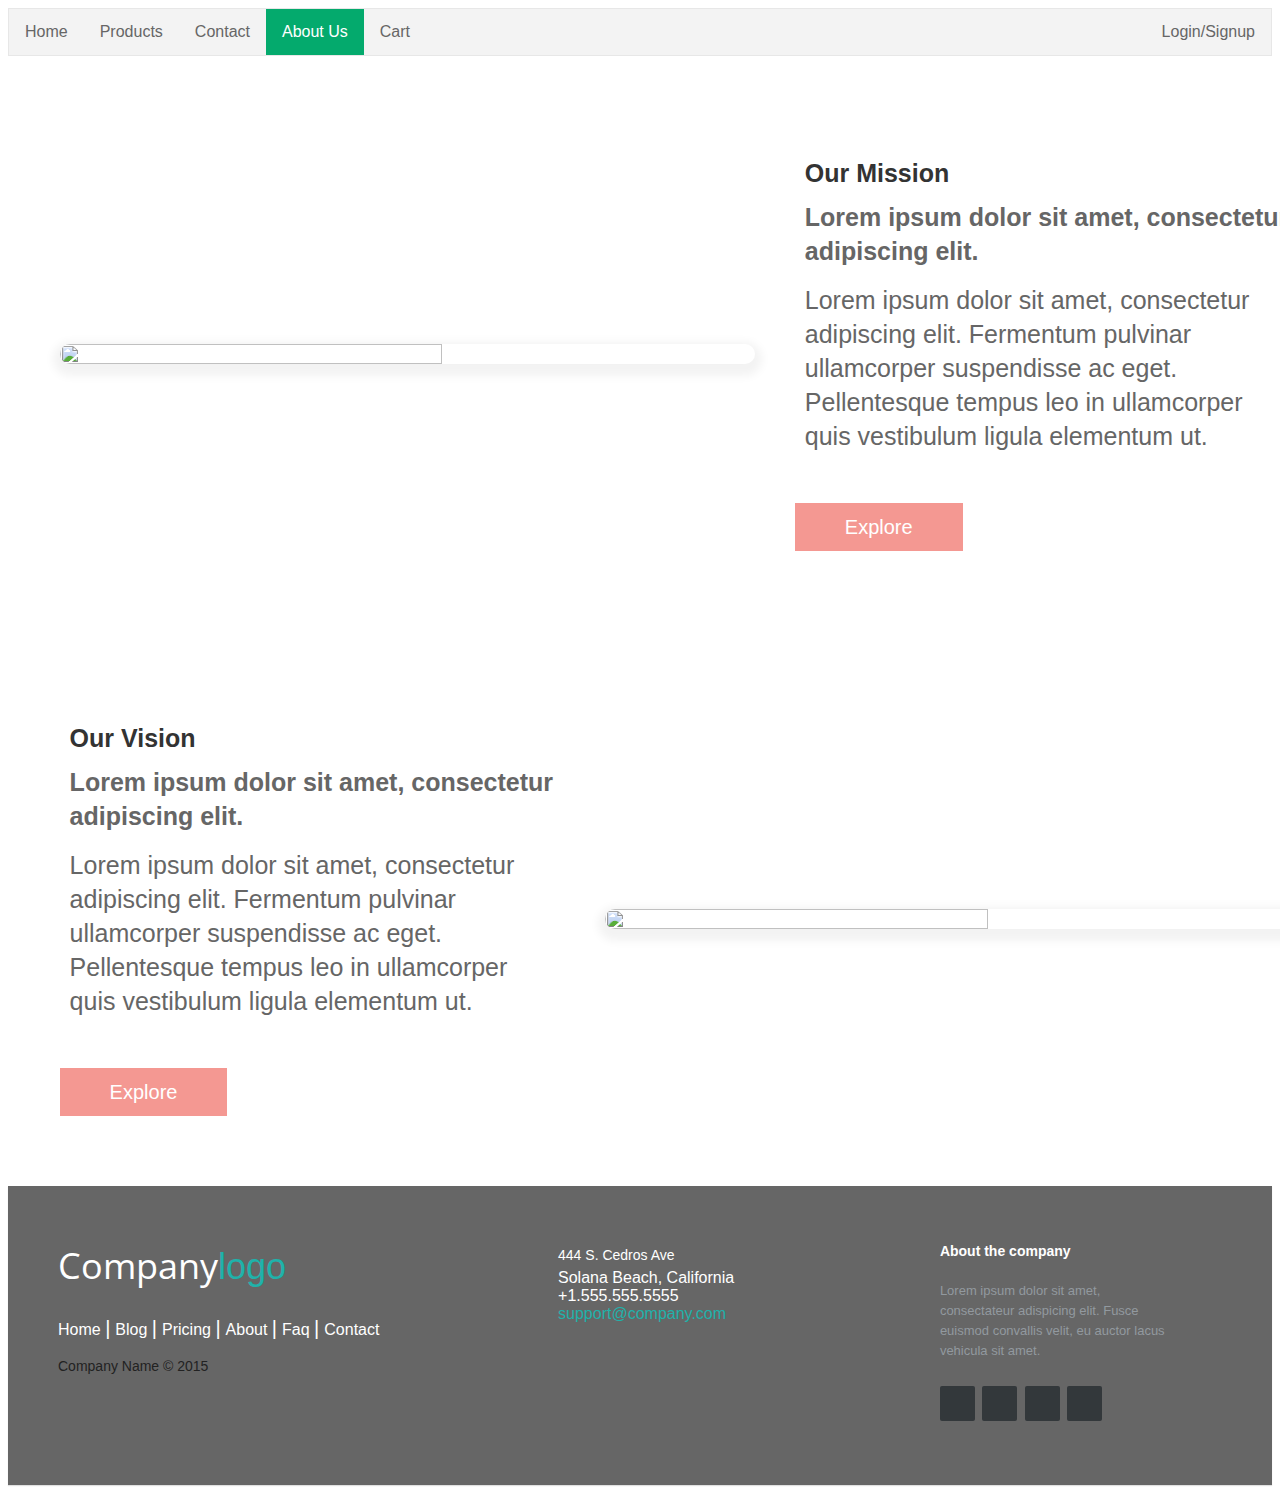
==== aboutUs.html @ c8ac8b7d "1st deployment" ====
<html>
    <head>
<style> 
   </style>
    <head>
        <link rel="stylesheet" type="text/css" href="asset/css/style.css">
        <link rel="Stylesheet" type="text/css" href="asset/css/footer.css">
        <style>* {
            font-family: Nunito, sans-serif;
          }
          
          .responsive-container-block {
            min-height: 75px;
            height: fit-content;
            width: 100%;
            padding-top: 10px;
            padding-right: 10px;
            padding-bottom: 10px;
            padding-left: 10px;
            display: flex;
            flex-wrap: wrap;
            margin-top: 0px;
            margin-right: auto;
            margin-bottom: 0px;
            margin-left: auto;
            justify-content: flex-start;
          }
          
          .text-blk {
            margin-top: 0px;
            margin-right: 0px;
            margin-bottom: 0px;
            margin-left: 0px;
            padding-top: 10px;
            padding-right: 10px;
            padding-bottom: 10px;
            padding-left: 10px;
            line-height: 25px;
          }
          
          .responsive-container-block.bigContainer {
            padding-top: 10px;
            padding-right: 30px;
            padding-bottom: 10px;
            padding-left: 30px;
            flex-direction: column;
            align-items: center;
            justify-content: center;
          }
          
          .mainImg {
            color: black;
            width: 55%;
            height: auto;
            box-shadow: rgba(0, 0, 0, 0.05) 0px 5px 10px 7px;
            border-top-left-radius: 10px;
            border-top-right-radius: 10px;
            border-bottom-right-radius: 10px;
            border-bottom-left-radius: 10px;
          }
          
          .text-blk.headingText {
            font-size: 25px;
            font-weight: 700;
            line-height: 34px;
            color: rgb(51, 51, 51);
            padding-top: 0px;
            padding-right: 10px;
            padding-bottom: 0px;
            padding-left: 10px;
            margin-top: 0px;
            margin-right: 0px;
            margin-bottom: 10px;
            margin-left: 0px;
          }
          
          .allText {
            padding-top: 0px;
            padding-right: 0px;
            padding-bottom: 0px;
            padding-left: 0px;
            margin-top: 0px;
            margin-right: 0px;
            margin-bottom: 0px;
            margin-left: 40px;
            width: 40%;
            margin: 0 0 0 0;
          }
          
          .text-blk.subHeadingText {
            color: rgb(102, 102, 102);
            font-size: 25px;
            line-height: 34px;
            font-weight: 700;
            padding-top: 0px;
            padding-right: 10px;
            padding-bottom: 0px;
            padding-left: 10px;
            margin-top: 0px;
            margin-right: 0px;
            margin-bottom: 15px;
            margin-left: 0px;
          }
          
          .text-blk.description {
            font-size: 25px;
            line-height: 34px;
            color: rgb(102, 102, 102);
            margin-top: 0px;
            margin-right: 0px;
            margin-bottom: 50px;
            margin-left: 0px;
            padding-top: 0px;
            padding-right: 10px;
            padding-bottom: 0px;
            padding-left: 10px;
          }
          
          .explore {
            font-size: 20px;
            line-height: 28px;
            color: rgb(255, 255, 255);
            background-color: rgb(244, 152, 146);
            padding-top: 10px;
            padding-right: 50px;
            padding-bottom: 10px;
            padding-left: 50px;
            border-top-width: 0px;
            border-right-width: 0px;
            border-bottom-width: 0px;
            border-left-width: 0px;
            border-top-style: outset;
            border-right-style: outset;
            border-bottom-style: outset;
            border-left-style: outset;
            border-top-color: rgb(244, 152, 146);
            border-right-color: rgb(244, 152, 146);
            border-bottom-color: rgb(244, 152, 146);
            border-left-color: rgb(244, 152, 146);
            border-image-source: initial;
            border-image-slice: initial;
            border-image-width: initial;
            border-image-outset: initial;
            border-image-repeat: initial;
            cursor: pointer;
          }
          
          .explore:hover {
            background-image: initial;
            background-position-x: initial;
            background-position-y: initial;
            background-size: initial;
            background-repeat-x: initial;
            background-repeat-y: initial;
            background-attachment: initial;
            background-origin: initial;
            background-clip: initial;
            background-color: rgb(255, 235, 234);
            color: rgb(244, 152, 146);
          }
          
          .responsive-container-block.Container {
            margin-top: 80px;
            margin-right: auto;
            margin-bottom: 50px;
            margin-left: auto;
            justify-content: center;
            align-items: center;
            max-width: 1320px;
            padding-top: 10px;
            padding-right: 10px;
            padding-bottom: 10px;
            padding-left: 10px;
          }
          
          .responsive-container-block.Container.bottomContainer {
            margin-top: 100px;
            margin-right: 0px;
            margin-bottom: 50px;
            margin-left: 0px;
            flex-direction: row-reverse;
            margin: 100px auto 50px auto;
          }
          
          .allText.aboveText {
            margin: 0 0 0 40px;
          }
          
          .allText.bottomText {
            margin: 0 40px 0 0;
          }
          
          @media (max-width: 1024px) {
            .responsive-container-block.Container {
              max-width: 850px;
            }
          
            .mainImg {
              width: 55%;
              height: auto;
            }
          
            .text-blk.description {
              font-size: 20px;
            }
          
            .allText {
              width: 40%;
              margin-top: 0px;
              margin-right: 0px;
              margin-bottom: 0px;
              margin-left: 20px;
            }
          
            .responsive-container-block.bigContainer {
              padding-top: 10px;
              padding-right: 10px;
              padding-bottom: 10px;
              padding-left: 10px;
            }
          
            .text-blk.subHeadingText {
              font-size: 22px;
            }
          
            .responsive-container-block.Container.bottomContainer {
              margin: 80px auto 50px auto;
            }
          
            .responsive-container-block.Container {
              max-width: 830px;
            }
          
            .allText.aboveText {
              margin: 30px 0 0 40px;
            }
          
            .allText.bottomText {
              margin: 30px 40px 0 0;
            }
          }
          
          @media (max-width: 768px) {
            .mainImg {
              width: 90%;
            }
          
            .allText {
              width: 100%;
              margin-top: 0px;
              margin-right: 0px;
              margin-bottom: 0px;
              margin-left: 0px;
              display: flex;
              flex-direction: column;
              justify-content: center;
              align-items: center;
              padding-top: 0px;
              padding-right: 0px;
              padding-bottom: 0px;
              padding-left: 0px;
            }
          
            .responsive-container-block.Container {
              flex-direction: column;
              height: auto;
            }
          
            .text-blk.headingText {
              text-align: center;
            }
          
            .text-blk.subHeadingText {
              text-align: center;
              font-size: 25px;
            }
          
            .text-blk.description {
              text-align: center;
              font-size: 25px;
            }
          
            .allText {
              margin-top: 40px;
              margin-right: 0px;
              margin-bottom: 0px;
              margin-left: 0px;
            }
          
            .allText.aboveText {
              margin: 40px 0 0 0;
            }
          
            .responsive-container-block.Container {
              margin: 80px auto 50px auto;
            }
          
            .responsive-container-block.Container.bottomContainer {
              margin: 50px auto 50px auto;
            }
          
            .allText.bottomText {
              margin: 40px 0 0 0;
            }
          }
          
          @media (max-width: 500px) {
            .responsive-container-block.Container {
              padding-top: 10px;
              padding-right: 0px;
              padding-bottom: 10px;
              padding-left: 0px;
              width: 100%;
              max-width: 100%;
            }
          
            .mainImg {
              width: 100%;
            }
          
            .responsive-container-block.bigContainer {
              padding-top: 10px;
              padding-right: 25px;
              padding-bottom: 10px;
              padding-left: 25px;
            }
          
            .text-blk.subHeadingText {
              font-size: 25px;
              padding-top: 0px;
              padding-right: 0px;
              padding-bottom: 0px;
              padding-left: 0px;
            }
          
            .text-blk.description {
              font-size: 25px;
              padding-top: 0px;
              padding-right: 0px;
              padding-bottom: 0px;
              padding-left: 0px;
            }
          
            .allText {
              padding-top: 0px;
              padding-right: 0px;
              padding-bottom: 0px;
              padding-left: 0px;
              width: 100%;
            }
          } </style>
    </head>
    <body>
        <ul>
            <li><a href="index.html">Home</a></li>
            <li><a  href="product.html">Products</a></li>
            <li><a  href="contact.html">Contact</a></li>
            <li><a class="active"href="aboutUs.html">About Us</a></li>
            <li class="login"><a href="login-signup.html" image src="asset/images/icons/login-signup.png">Login/Signup</a></li> <!-- Move the login link to the right-most position -->
            <li class="cart"><a href="cart.html" i>Cart </a> </li>
          </ul> 
          <!--end of the header-->
          <div class="responsive-container-block bigContainer">
            <div class="responsive-container-block Container">
              <img class="mainImg" src="https://workik-widget-assets.s3.amazonaws.com/widget-assets/images/eaboutus1.svg">
              <div class="allText aboveText">
                <p class="text-blk headingText">
                  Our Mission
                </p>
                <p class="text-blk subHeadingText">
                  Lorem ipsum dolor sit amet, consectetur adipiscing elit.
                </p>
                <p class="text-blk description">
                  Lorem ipsum dolor sit amet, consectetur adipiscing elit. Fermentum pulvinar ullamcorper suspendisse ac eget. Pellentesque tempus leo in ullamcorper quis vestibulum ligula elementum ut.
                </p>
                <button class="explore">
                  Explore
                </button>
              </div>
            </div>
            <div class="responsive-container-block Container bottomContainer">
              <img class="mainImg" src="https://workik-widget-assets.s3.amazonaws.com/widget-assets/images/xpraup2.svg">
              <div class="allText bottomText">
                <p class="text-blk headingText">
                  Our Vision
                </p>
                <p class="text-blk subHeadingText">
                  Lorem ipsum dolor sit amet, consectetur adipiscing elit.
                </p>
                <p class="text-blk description">
                  Lorem ipsum dolor sit amet, consectetur adipiscing elit. Fermentum pulvinar ullamcorper suspendisse ac eget. Pellentesque tempus leo in ullamcorper quis vestibulum ligula elementum ut.
                </p>
                <button class="explore">
                  Explore
                </button>
              </div>
            </div>
          </div>
          <!-- start of the footer-->
<footer class="footer-distributed">

      <div class="footer-left">

        <h3>Company<span>logo</span></h3>

        <p class="footer-links">
          <a href="#" class="link-1">Home</a>
          
          <a href="#">Blog</a>
        
          <a href="#">Pricing</a>
        
          <a href="#">About</a>
          
          <a href="#">Faq</a>
          
          <a href="#">Contact</a>
        </p>

        <p class="footer-company-name">Company Name © 2015</p>
      </div>

      <div class="footer-center">

        <div>
          <i class="fa fa-map-marker"></i>
          <p><span>444 S. Cedros Ave</span> Solana Beach, California</p>
        </div>

        <div>
          <i class="fa fa-phone"></i>
          <p>+1.555.555.5555</p>
        </div>

        <div>
          <i class="fa fa-envelope"></i>
          <p><a href="mailto:support@company.com">support@company.com</a></p>
        </div>

      </div>

      <div class="footer-right">

        <p class="footer-company-about">
          <span>About the company</span>
          Lorem ipsum dolor sit amet, consectateur adispicing elit. Fusce euismod convallis velit, eu auctor lacus vehicula sit amet.
        </p>

        <div class="footer-icons">

          <a href="#"><i class="fa fa-facebook"></i></a>
          <a href="#"><i class="fa fa-twitter"></i></a>
          <a href="#"><i class="fa fa-linkedin"></i></a>
          <a href="#"><i class="fa fa-github"></i></a>

        </div>

      </div>

    </footer>
    </body>
</html>
---- asset/css/style.css ----
.login {
    float: right; /* Float the login div to the right */
}
ul {
    list-style-type: none;
    margin: 0;
    padding: 0;
    overflow: hidden;
    border: 1px solid #e7e7e7;
    background-color: #f3f3f3;
}

li {
    float: left;
}

li a {
    display: block;
    color: #666;
    text-align: center;
    padding: 14px 16px;
    text-decoration: none;
}

/* Updated styles for hover and active links */
li a:hover {
    background-color: #ddd;
    color: #810505; /* Slightly darker text on hover */
}

li a.active {
    color: white;
    background-color: #04AA6D;
}
/********** Template CSS **********/
:root {
  --primary: #135004;
  --secondary: #EDDD5E;
  --light: #F7F7F7;
  --dark: #082001;
  --sus: #091d03;
}

.back-to-top {
  position: fixed;
  display: none;
  right: 30px;
  bottom: 30px;
  z-index: 99;
}

.fw-bold {
  font-weight: 700 !important;
}

.fw-medium {
  font-weight: 600 !important;
}

.fw-semi-bold {
  font-weight: 500 !important;
}


/*** Spinner ***/
#spinner {
  opacity: 0;
  visibility: hidden;
  transition: opacity .5s ease-out, visibility 0s linear .5s;
  z-index: 99999;
}

#spinner.show {
  transition: opacity .5s ease-out, visibility 0s linear 0s;
  visibility: visible;
  opacity: 1;
}


/*** Button ***/
.btn {
  transition: .5s;
  font-weight: 500;
}

.btn-primary,
.btn-outline-primary:hover {
  color: var(--light);
}

.btn-secondary,
.btn-outline-secondary:hover {
  color: var(--dark);
}

.btn-square {
  width: 38px;
  height: 38px;
}

.btn-sm-square {
  width: 32px;
  height: 32px;
}

.btn-lg-square {
  width: 48px;
  height: 48px;
}

.btn-square,
.btn-sm-square,
.btn-lg-square {
  padding: 0;
  display: flex;
  align-items: center;
  justify-content: center;
  font-weight: normal;
}


/*** Navbar ***/
.navbar.sticky-top {
  top: -100px;
  transition: .5s;
}

.navbar .navbar-nav .nav-link {
  margin-right: 35px;
  padding: 25px 0;
  color: var(--dark);
  font-size: 18px;
  font-weight: bold;
  outline: none;
}

.navbar .navbar-nav .nav-link:hover,
.navbar .navbar-nav .nav-link.active {
  color: green;
}

.navbar .dropdown-toggle::after {
  border: none;
  content: "\f107";
  font-family: "Font Awesome 5 Free";
  font-weight: 900;
  vertical-align: middle;
  margin-left: 8px;
}

@media (max-width: 991.98px) {
  .navbar .navbar-nav .nav-link  {
      margin-right: 0;
      padding: 10px 0;
  }

  .navbar .navbar-nav {
      border-top: 1px solid #EEEEEE;
  }
}

@media (min-width: 992px) {
  .navbar .nav-item .dropdown-menu {
      display: block;
      border: none;
      margin-top: 0;
      top: 150%;
      opacity: 0;
      visibility: hidden;
      transition: .5s;
  }

  .navbar .nav-item:hover .dropdown-menu {
      top: 100%;
      visibility: visible;
      transition: .5s;
      opacity: 1;
  }
}


/*** Header ***/
.carousel-caption {
  top: 0;
  left: 0;
  right: 0;
  bottom: 0;
  display: flex;
  align-items: center;
  background: rgba(0, 0, 0, .1);
  z-index: 1;
}

.carousel-control-prev,
.carousel-control-next {
  width: 15%;
}

.carousel-control-prev-icon,
.carousel-control-next-icon {
  width: 3rem;
  height: 3rem;
  border-radius: 3rem;
  background-color: var(--primary);
  border: 10px solid var(--primary);
}

@media (max-width: 768px) {
  #header-carousel .carousel-item {
      position: relative;
      min-height: 450px;
  }
  
  #header-carousel .carousel-item img {
      position: absolute;
      width: 100%;
      height: 100%;
      object-fit: cover;
  }
}

.page-header-about {
  background: url(../imgs/about/baner.png) center center no-repeat;
  background-size: cover;
}

.page-header-about .breadcrumb-item+.breadcrumb-item::before {
  color: var(--light);
}

.page-header-about .breadcrumb-item,
.page-header-about .breadcrumb-item a {
  font-size: 18px;
  color: var(--light);
}



.page-header-products {
  background: url(../imgs/products/banner.png) center center no-repeat;
  background-size: cover;
}

.page-header-products .breadcrumb-item+.breadcrumb-item::before {
  color: var(--light);
}

.page-header-products .breadcrumb-item,
.page-header-products .breadcrumb-item a {
  font-size: 18px;
  color: var(--light);
}




.page-header-shop {
  background: url(../imgs/banner/shop.png) center center no-repeat;
  background-size: cover;
}

.page-header-shop .breadcrumb-item+.breadcrumb-item::before {
  color: var(--light);
}

.page-header-shop .breadcrumb-item,
.page-header-shop .breadcrumb-item a {
  font-size: 18px;
  color: var(--light);
}



.page-header-gallery {
  background: url(../imgs/banner/gallry.png) center center no-repeat;
  background-size: cover;
}

.page-header-gallery .breadcrumb-item+.breadcrumb-item::before {
  color: var(--light);
}

.page-header-gallery .breadcrumb-item,
.page-header-gallery .breadcrumb-item a {
  font-size: 18px;
  color: var(--light);
}




.page-header-contact {
  background: url(../imgs/banner/contact.png) center center no-repeat;
  background-size: cover;
}

.page-header-contact .breadcrumb-item+.breadcrumb-item::before {
  color: var(--light);
}

.page-header-contact .breadcrumb-item,
.page-header-contact .breadcrumb-item a {
  font-size: 18px;
  color: var(--light);
}

/*** Section Title ***/
.section-title {
  position: relative;
  display: inline-block;
  text-transform: uppercase;
  font-weight: 600;
}

.section-title::before {
  position: absolute;
  content: "";
  width: calc(100% + 80px);
  height: 2px;
  top: 5px;
  left: -40px;
  background: var(--primary);
  z-index: -1;
}

.section-title::after {
  position: absolute;
  content: "";
  width: calc(100% + 120px);
  height: 2px;
  bottom: 6px;
  left: -60px;
  background: var(--primary);
  z-index: -1;
}

.section-title.text-start::before {
  width: calc(100% + 40px);
  left: 0;
}

.section-title.text-start::after {
  width: calc(100% + 60px);
  left: 0;
}


/*** About ***/
.about-experience {
  position: absolute;
  width: 100%;
  height: 100%;
  right: -45px;
  bottom: -45px;
  display: flex;
  flex-direction: column;
  align-items: center;
  justify-content: center;
}


/*** Service ***/
.service-item {
  position: relative;
  border-radius: 8px;
  box-shadow: 0 0 45px rgba(0, 0, 0, .07);
}

.service-item .service-img {
  position: absolute;
  width: 100%;
  height: 100%;
  top: 0;
  left: 0;
  border-radius: 8px;
  overflow: hidden;
  z-index: -1;
}

.service-item .service-img img {
  position: absolute;
  width: 100%;
  height: 100%;
  left: 0;
  object-fit: cover;
  border-radius: 10px;
}

.service-item .service-img::before {
  position: absolute;
  content: "";
  width: 100%;
  height: 100%;
  top: 0;
  left: 0;
  background: rgba(0, 0, 0, .5);
  border-radius: 10px;
  z-index: 1;
}

.service-item .service-img::after {
  position: absolute;
  content: "";
  width: 100%;
  height: 100%;
  top: 0;
  left: 0;
  background: #FFFFFF;
  transition: .5s ease-out;
  z-index: 2;
}

.service-item:hover .service-img::after {
  width: 0;
  left: auto;
  right: 0;
}

.service-item .service-text .service-icon {
  width: 140px;
  height: 140px;
  padding: 15px;
  margin-top: -70px;
  margin-bottom: 40px;
  background: #FFFFFF;
  border-radius: 140px;
  overflow: hidden;
  box-shadow: 0 0 60px rgba(0, 0, 0, .1);
}

.service-item .service-text h5,
.service-item .service-text p {
  transition: .5s;
}

.service-item:hover .service-text h5,
.service-item:hover .service-text p {
  color: #FFFFFF;
}

.service-item .service-text .btn {
  color: var(--secondary);
  background: #FFFFFF;
  box-shadow: 0 0 45px rgba(0, 0, 0, .25);
}

.service-item .service-text .btn:hover {
  color: var(--dark);
  background: var(--secondary);
}


/*** Product ***/
.product-item {
  position: relative;
  border-radius: 8px;
  overflow: hidden;
  box-shadow: 0 0 45px rgba(0, 0, 0, .07);
}

.product-item .product-overlay {
  position: absolute;
  width: 100%;
  height: 100%;
  top: 0;
  left: 0;
  display: flex;
  align-items: center;
  justify-content: center;
  background: rgba(0, 0, 0, .5);
  opacity: 0;
  padding-top: 60px;
  transition: .5s;
}

.product-item:hover .product-overlay {
  opacity: 1;
  padding-top: 0;
}


/*** Team ***/
.team-item {
  position: relative;
  text-align: center;
  border-radius: 8px;
  box-shadow: 0 0 45px rgba(0, 0, 0, .07);
}

.team-item .btn {
  border-color: transparent;
  box-shadow: 0 0 45px rgba(0, 0, 0, .2);
}


/*** Testimonial ***/
.testimonial-img {
  position: relative;
  min-height: 400px;
}

.testimonial-img::after {
  position: absolute;
  content: "\f10d";
  font-family: "Font Awesome 5 Free";
  font-weight: 900;
  font-size: 200px;
  color: #EEEEEE;
  top: 50%;
  left: 50%;
  transform: translate(-50%, -50%);
  z-index: -1;
}

.testimonial-img img {
  position: absolute;
  width: 100px;
  height: 100px;
  border-radius: 100px;
}

.testimonial-img img:nth-child(1) {
  top: 0;
  left: 0;
}

.testimonial-img img:nth-child(2) {
  top: 60%;
  left: 20%;
}

.testimonial-img img:nth-child(3) {
  top: 20%;
  left: 60%;
}

.testimonial-img img:nth-child(4) {
  bottom: 0;
  right: 0;
}

.testimonial-img img .animated.pulse {
  animation-duration: 2s;
}

.testimonial-carousel .owl-item img {
  width: 100px;
  height: 100px;
  border-radius: 100px;
}

.testimonial-carousel .owl-nav {
  margin-top: 30px;
  display: flex;
}

.testimonial-carousel .owl-nav .owl-prev,
.testimonial-carousel .owl-nav .owl-next {
  margin-right: 15px;
  width: 45px;
  height: 45px;
  display: flex;
  align-items: center;
  justify-content: center;
  color: var(--secondary);
  border-radius: 45px;
  box-shadow: 0 0 45px rgba(0, 0, 0, .2);
  font-size: 22px;
  transition: .5s;
}

.testimonial-carousel .owl-nav .owl-prev:hover,
.testimonial-carousel .owl-nav .owl-next:hover {
  background: var(--secondary);
  color: var(--dark);
}


/*** Footer ***/
.footer {
  color: #B0B9AE;
}

.footer .btn.btn-link {
  display: block;
  margin-bottom: 5px;
  padding: 0;
  text-align: left;
  color: #B0B9AE;
  font-weight: normal;
  text-transform: capitalize;
  transition: .3s;
}

.footer .btn.btn-link::before {
  position: relative;
  content: "\f105";
  font-family: "Font Awesome 5 Free";
  font-weight: 900;
  margin-right: 10px;
}

.footer .btn.btn-link:hover {
  color: var(--light);
  letter-spacing: 1px;
  box-shadow: none;
}
---- asset/css/footer.css ----
@import url(https://fonts.googleapis.com/css?family=Open+Sans:400,500,300,700);

    * {
      font-family: Open Sans;
    }
    
    section {
      width: 100%;
      display: inline-block;
      background: #333;
      height: 50vh;
      text-align: center;
      font-size: 22px;
      font-weight: 700;
      text-decoration: underline;
    }
    
    .footer-distributed{
      background: #666;
      box-shadow: 0 1px 1px 0 rgba(0, 0, 0, 0.12);
      box-sizing: border-box;
      width: 100%;
      text-align: left;
      font: bold 16px sans-serif;
      padding: 55px 50px;
    }
    
    .footer-distributed .footer-left,
    .footer-distributed .footer-center,
    .footer-distributed .footer-right{
      display: inline-block;
      vertical-align: top;
    }
    
    /* Footer left */
    
    .footer-distributed .footer-left{
      width: 40%;
    }
    
    /* The company logo */
    
    .footer-distributed h3{
      color:  #ffffff;
      font: normal 36px 'Open Sans', cursive;
      margin: 0;
    }
    
    .footer-distributed h3 span{
      color:  lightseagreen;
    }
    
    /* Footer links */
    
    .footer-distributed .footer-links{
      color:  #ffffff;
      margin: 20px 0 12px;
      padding: 0;
    }
    
    .footer-distributed .footer-links a{
      display:inline-block;
      line-height: 1.8;
      font-weight:400;
      text-decoration: none;
      color:  inherit;
    }
    
    .footer-distributed .footer-company-name{
      color:  #222;
      font-size: 14px;
      font-weight: normal;
      margin: 0;
    }
    
    /* Footer Center */
    
    .footer-distributed .footer-center{
      width: 35%;
    }
    
    .footer-distributed .footer-center i{
      background-color:  #33383b;
      color: #ffffff;
      font-size: 25px;
      width: 38px;
      height: 38px;
      border-radius: 50%;
      text-align: center;
      line-height: 42px;
      margin: 10px 15px;
      vertical-align: middle;
    }
    
    .footer-distributed .footer-center i.fa-envelope{
      font-size: 17px;
      line-height: 38px;
    }
    
    .footer-distributed .footer-center p{
      display: inline-block;
      color: #ffffff;
      font-weight:400;
      vertical-align: middle;
      margin:0;
    }
    
    .footer-distributed .footer-center p span{
      display:block;
      font-weight: normal;
      font-size:14px;
      line-height:2;
    }
    
    .footer-distributed .footer-center p a{
      color:  lightseagreen;
      text-decoration: none;;
    }
    
    .footer-distributed .footer-links a:before {
      content: "|";
      font-weight:300;
      font-size: 20px;
      left: 0;
      color: #fff;
      display: inline-block;
      padding-right: 5px;
    }
    
    .footer-distributed .footer-links .link-1:before {
      content: none;
    }
    
    /* Footer Right */
    
    .footer-distributed .footer-right{
      width: 20%;
    }
    
    .footer-distributed .footer-company-about{
      line-height: 20px;
      color:  #92999f;
      font-size: 13px;
      font-weight: normal;
      margin: 0;
    }
    
    .footer-distributed .footer-company-about span{
      display: block;
      color:  #ffffff;
      font-size: 14px;
      font-weight: bold;
      margin-bottom: 20px;
    }
    
    .footer-distributed .footer-icons{
      margin-top: 25px;
    }
    
    .footer-distributed .footer-icons a{
      display: inline-block;
      width: 35px;
      height: 35px;
      cursor: pointer;
      background-color:  #33383b;
      border-radius: 2px;
    
      font-size: 20px;
      color: #ffffff;
      text-align: center;
      line-height: 35px;
    
      margin-right: 3px;
      margin-bottom: 5px;
    }
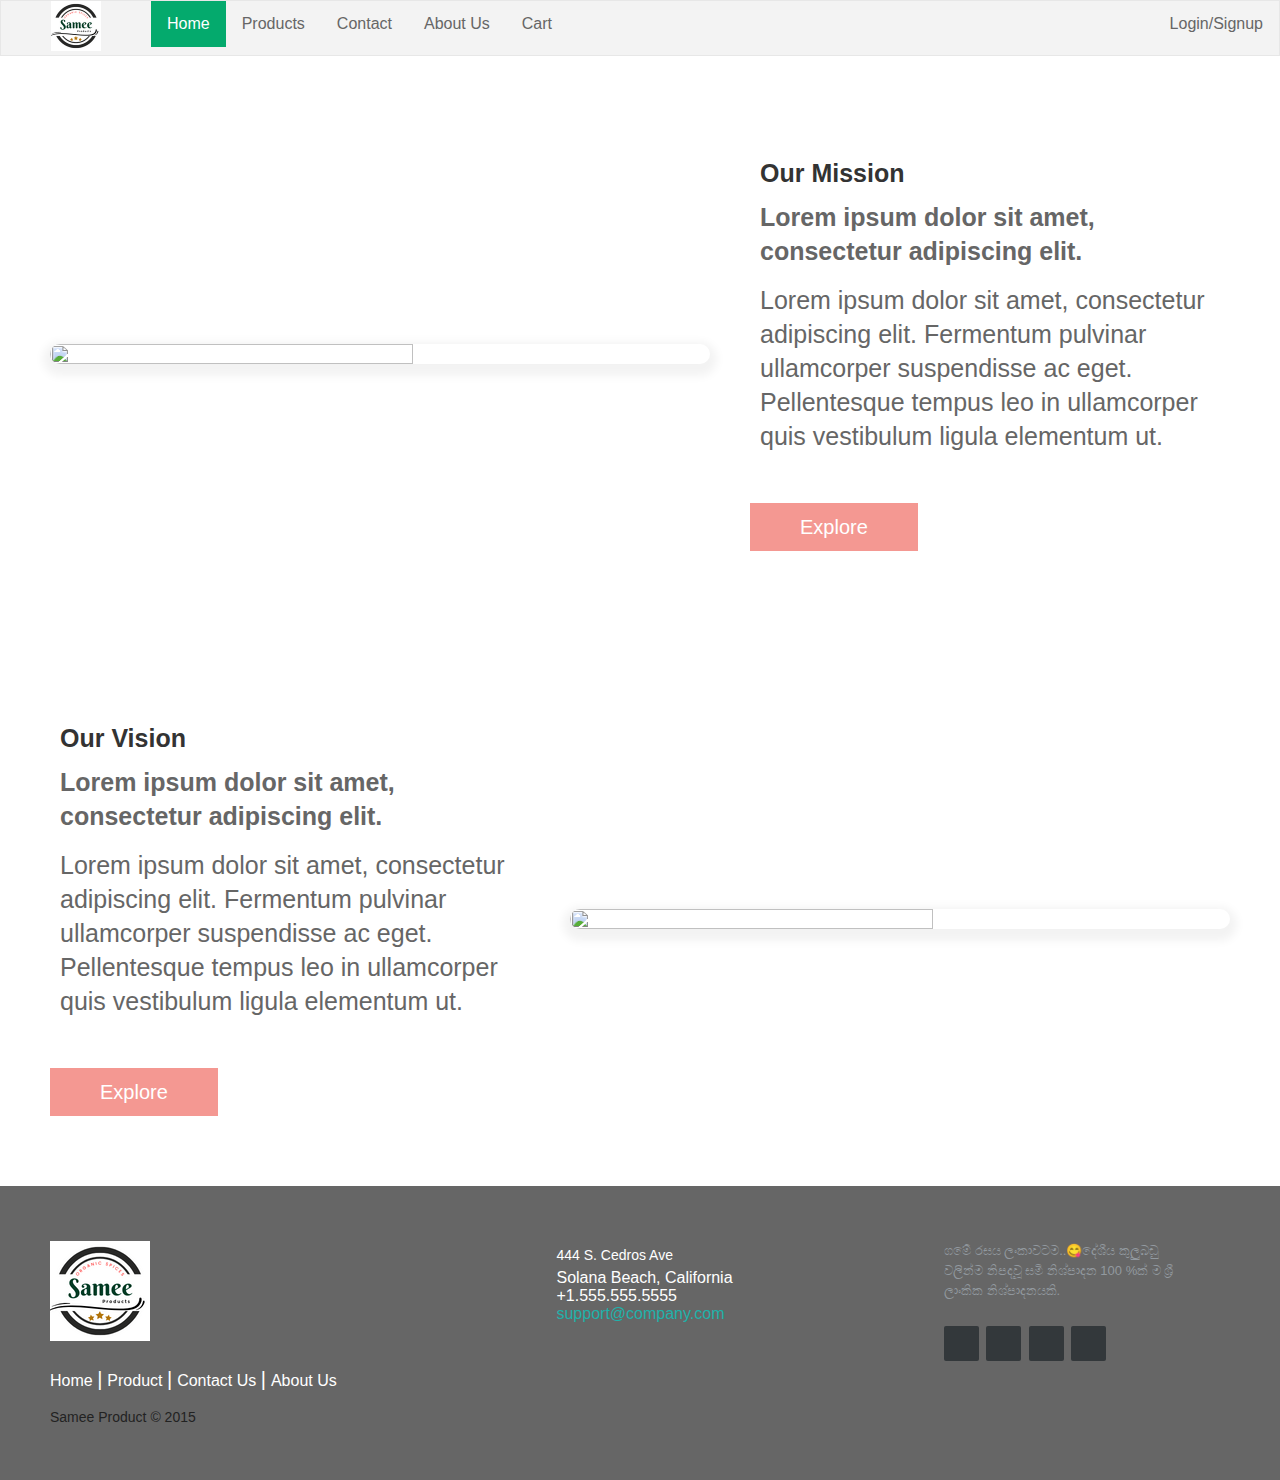
==== commit c9c3e44a: "update index & cart" ====
--- a/aboutUs.html
+++ b/aboutUs.html
@@ -351,14 +351,20 @@
           } </style>
     </head>
     <body>
-        <ul>
-            <li><a href="index.html">Home</a></li>
-            <li><a  href="product.html">Products</a></li>
-            <li><a  href="contact.html">Contact</a></li>
-            <li><a class="active"href="aboutUs.html">About Us</a></li>
-            <li class="login"><a href="login-signup.html" image src="asset/images/icons/login-signup.png">Login/Signup</a></li> <!-- Move the login link to the right-most position -->
-            <li class="cart"><a href="cart.html" i>Cart </a> </li>
-          </ul> 
+      <ul class="navbarI">
+        <li><img src="asset/images/logo (3).png" alt="" width="50px" height="50px" class="navImg"></li>
+        <li><a class="active" href="index.html">Home</a></li>
+          <li><a href="product.html">Products</a></li>
+          <li><a href="contact.html">Contact</a></li>
+          <li><a href="aboutUs.html">About Us</a></li>
+          <li class="login">
+            <a href="login-signup.html" image src="asset/images/icons/login-signup.png">Login/Signup</a>
+          </li>
+          <!-- Move the login link to the right-most position -->
+          <li class="cart"><a href="cart.html" i>Cart </a></li>
+        </div>
+        
+      </ul>
           <!--end of the header-->
           <div class="responsive-container-block bigContainer">
             <div class="responsive-container-block Container">
@@ -397,66 +403,59 @@
             </div>
           </div>
           <!-- start of the footer-->
-<footer class="footer-distributed">
-
-      <div class="footer-left">
-
-        <h3>Company<span>logo</span></h3>
-
-        <p class="footer-links">
-          <a href="#" class="link-1">Home</a>
-          
-          <a href="#">Blog</a>
+  <!--end pof the contact us function-->
+  <footer class="footer-distributed">
+    <div class="footer-left">
+      <a href="index.html"><img src="asset/images/logo (3).png" alt=""></a>
+
+      <p class="footer-links">
+        <a href="index.html" class="link-1">Home</a>
+
+        <a href="product.html">Product</a>
+
+        <a href="contact.html">Contact Us</a>
+
+        <a href="aboutUs.html">About Us</a>
+
         
-          <a href="#">Pricing</a>
+      </p>
+
+      <p class="footer-company-name">Samee Product © 2015</p>
+    </div>
+
+    <div class="footer-center">
+      <div>
+        <i class="fa fa-map-marker"></i>
+        <p><span>444 S. Cedros Ave</span> Solana Beach, California</p>
+      </div>
+
+      <div>
+        <i class="fa fa-phone"></i>
+        <p>+1.555.555.5555</p>
+      </div>
+
+      <div>
+        <i class="fa fa-envelope"></i>
+        <p><a href="mailto:support@company.com">support@company.com</a></p>
+      </div>
+    </div>
+
+    <div class="footer-right">
+      <p class="footer-company-about">
         
-          <a href="#">About</a>
-          
-          <a href="#">Faq</a>
-          
-          <a href="#">Contact</a>
-        </p>
-
-        <p class="footer-company-name">Company Name © 2015</p>
+          ගමේ රසය ලංකාවටම..😋දේශීය කුලුබඩු වලින්ම නිපදවූ සමී නිශ්පාදන 100 %ක්
+          ම ශ්‍රී ලාංකික නිශ්පාදනයකි.
+      </p>
+
+      <div class="footer-icons">
+        <a href="#"><i class="fa fa-facebook"></i></a>
+        <a href="#"><i class="fa fa-twitter"></i></a>
+        <a href="#"><i class="fa fa-linkedin"></i></a>
+        <a href="#"><i class="fa fa-github"></i></a>
       </div>
-
-      <div class="footer-center">
-
-        <div>
-          <i class="fa fa-map-marker"></i>
-          <p><span>444 S. Cedros Ave</span> Solana Beach, California</p>
-        </div>
-
-        <div>
-          <i class="fa fa-phone"></i>
-          <p>+1.555.555.5555</p>
-        </div>
-
-        <div>
-          <i class="fa fa-envelope"></i>
-          <p><a href="mailto:support@company.com">support@company.com</a></p>
-        </div>
-
-      </div>
-
-      <div class="footer-right">
-
-        <p class="footer-company-about">
-          <span>About the company</span>
-          Lorem ipsum dolor sit amet, consectateur adispicing elit. Fusce euismod convallis velit, eu auctor lacus vehicula sit amet.
-        </p>
-
-        <div class="footer-icons">
-
-          <a href="#"><i class="fa fa-facebook"></i></a>
-          <a href="#"><i class="fa fa-twitter"></i></a>
-          <a href="#"><i class="fa fa-linkedin"></i></a>
-          <a href="#"><i class="fa fa-github"></i></a>
-
-        </div>
-
-      </div>
-
-    </footer>
-    </body>
+    </div>
+  </footer>
+  <script src="asset/js/script.js"></script>
+</body>
+
 </html>--- a/asset/css/style.css
+++ b/asset/css/style.css
@@ -120,7 +120,7 @@
 
 
 /*** Navbar ***/
-.navbar.sticky-top {
+/* .navbar.sticky-top {
   top: -100px;
   transition: .5s;
 }
@@ -176,11 +176,11 @@
       transition: .5s;
       opacity: 1;
   }
-}
+} */
 
 
 /*** Header ***/
-.carousel-caption {
+/* .carousel-caption {
   top: 0;
   left: 0;
   right: 0;
@@ -217,7 +217,7 @@
       height: 100%;
       object-fit: cover;
   }
-}
+} */
 
 .page-header-about {
   background: url(../imgs/about/baner.png) center center no-repeat;
@@ -604,4 +604,433 @@
   color: var(--light);
   letter-spacing: 1px;
   box-shadow: none;
+}
+* {
+  box-sizing: border-box
+}
+body {
+  font-family: Verdana, sans-serif;
+  margin: 0
+}
+.mySlides {
+  display: none;
+}
+.imgb {
+  vertical-align: middle;
+}
+.slideshow-container {
+  max-width: 100%;
+  position: relative;
+  margin: auto;
+}
+/* Next & previous buttons */
+.prev,
+.next {
+  cursor: pointer;
+  position: absolute;
+  top: 50%;
+  width: auto;
+  padding: 16px;
+  margin-top: -22px;
+  color: white;
+  font-weight: bold;
+  font-size: 18px;
+  transition: 0.6s ease;
+  border-radius: 0 3px 3px 0;
+  user-select: none;
+}
+/* Position the "next button" to the right */
+.next {
+  right: 0;
+  border-radius: 3px 0 0 3px;
+}
+/* On hover, add a black background color with a little bit see-through */
+.prev:hover,
+.next:hover {
+  background-color: rgba(0, 0, 0, 0.8);
+}
+/* Caption text */
+.text {
+  color: #ffffff;
+  font-size: 15px;
+  padding: 8px 12px;
+  position: absolute;
+  bottom: 8px;
+  width: 100%;
+  text-align: center;
+}
+/* Number text (1/3 etc) */
+.numbertext {
+  color: #ffffff;
+  font-size: 12px;
+  padding: 8px 12px;
+  position: absolute;
+  top: 0;
+}
+/* The dots/bullets/indicators */
+.dot {
+  cursor: pointer;
+  height: 15px;
+  width: 15px;
+  margin: 0 2px;
+  background-color: #999999;
+  border-radius: 50%;
+  display: inline-block;
+  transition: background-color 0.6s ease;
+}
+.active,
+.dot:hover {
+  background-color: #111111;
+}
+/* Fading animation */
+.fade {
+  -webkit-animation-name: fade;
+  -webkit-animation-duration: 1.5s;
+  animation-name: fade;
+  animation-duration: 1.5s;
+}
+@-webkit-keyframes fade {
+  from {
+    opacity: .4
+  }
+  to {
+    opacity: 1
+  }
+}
+@keyframes fade {
+  from {
+    opacity: .4
+  }
+  to {
+    opacity: 1
+  }
+}
+/* On smaller screens, decrease text size */
+@media only screen and (max-width: 300px) {
+  .prev,
+  .next,
+  .text {
+    font-size: 11px
+  }
+}
+/* Utility stylings */
+.img1{
+  width: 100%;
+  display: block;
+}
+.container{
+  width: 88vw;
+  margin: 0 auto;
+}
+.lg-title,
+.md-title,
+.sm-title{
+  font-family: 'Roboto', sans-serif;
+  padding: 0.6rem 0;
+  text-transform: capitalize;
+}
+.lg-title{
+  font-size: 2.5rem;
+  font-weight: 500;
+  text-align: center;
+  padding: 1.3rem 0;
+  opacity: 0.9;
+}
+.md-title{
+  font-size: 2rem;
+  font-family: 'Roboto', sans-serif;
+}
+.sm-title{
+  font-weight: 300;
+  font-size: 1rem;
+  text-transform: uppercase;
+}
+.text-light{
+  font-size: 1rem;
+  font-weight: 600;
+  line-height: 1.5;
+  opacity: 0.5;
+  margin: 0.4rem 0;
+}
+/* product section */
+.products{
+  background: var(--alice-blue);
+  padding: 3.2rem 0;
+}
+.products .text-light{
+  text-align: center;
+  width: 70%;
+  margin: 0.9rem auto;
+}
+.product{
+  margin: 2rem;
+  position: relative;
+}
+.product-content{
+  background: var(--gray);
+  padding: 3rem 0.5rem 2rem 0.5rem;
+  cursor: pointer;
+}
+.product-img{
+  background: var(--white-light);
+  box-shadow: 0 0 20px 10px var(--white-light);
+  width: 200px;
+  height: 200px;
+  margin: 0 auto;
+  border-radius: 50%;
+  transition: background 0.5s ease;
+}
+.product-btns{
+  display: flex;
+  justify-content: center;
+  margin-top: 1.4rem;
+  opacity: 0;
+  transition: opacity 0.6s ease;
+}
+.btn-cart, .btn-buy{
+  background: transparent;
+  border: 1px solid black;
+  padding: 0.8rem 0;
+  width: 125px;
+  font-family: inherit;
+  text-transform: uppercase;
+  cursor: pointer;
+  border: none;
+  transition: all 0.6s ease;
+}
+.btn-cart{
+  background: black;
+  color: white;
+}
+.btn-cart:hover{
+  background: var(--carribean-green);
+}
+.btn-buy{
+  background: white;
+}
+.btn-buy:hover{
+  background: var(--carribean-green);
+  color: #fff;
+}
+.product-info{
+  background: white;
+  padding: 2rem;
+}
+.product-info-top{
+  display: flex;
+  justify-content: space-between;
+  align-items: center;
+}
+.rating span{
+  color: var(--carribean-green);
+}
+.product-name{
+  color: black;
+  display: block;
+  text-decoration: none;
+  font-size: 1rem;
+  text-transform: uppercase;
+  font-weight: bold;
+}
+.product-price{
+  padding-top: 0.6rem;
+  padding-right: 0.6rem;
+  display: inline-block;
+}
+.product-price:first-of-type{
+  text-decoration: line-through;
+  color: var(--carribean-green);
+}
+.product-img img{
+  transition: transform 0.6s ease;
+}
+.product:hover .product-img img{
+  transform: scale(1.1);
+}
+.product:hover .product-img{
+  background: var(--carribean-green);
+}
+.product:hover .product-btns{
+  opacity: 1;
+}
+.off-info .sm-title{
+  background: var(--carribean-green);
+  color: white;
+  display: inline-block;
+  padding: 0.5rem;
+  position: absolute;
+  top: 0;
+  left: 0;
+  writing-mode: vertical-lr;
+  transform: rotate(180deg);
+  z-index: 1;
+  letter-spacing: 3px;
+  cursor: pointer;
+}
+
+/* product collection */
+.product-collection{
+  padding: 3.2rem 0;
+}
+.product-collection-wrapper{
+  padding: 3.2rem 0;
+}
+.product-col-left{
+  background: linear-gradient(rgba(0, 0, 0, 0), rgba(0, 0, 0, 0.3)), url("asset/images/fashion-img-1.jpg") center/cover no-repeat;
+}
+.product-col-r-top{
+  background: linear-gradient(rgba(0, 0, 0, 0), rgba(0, 0, 0, 0.3)), url("images/fashion-img-2.png") center/cover no-repeat;
+}
+.flex{
+  display: flex;
+  justify-content: center;
+  align-items: flex-end;
+  height: 50vh;
+  padding: 2rem 1.5rem 3.2rem;
+  margin: 5px;
+}
+.product-col-r-bottom > div:first-child{
+  background: #eaa001;
+}
+.product-col-r-bottom > div:last-child{
+  background: #0090ff;
+}
+.product-col-content{
+  text-align: center;
+  color: white;
+}
+.product-collection .text-light{
+  opacity: 1;
+  font-size: 0.8;
+  font-weight: 400;
+  line-height: 1.7;
+}
+.btn-dark{
+  background: black;
+  color: white;
+  outline: 0;
+  border-radius: 25px;
+  padding: 0.7rem 1rem;
+  border: 0;
+  margin-top: 1rem;
+  cursor: pointer;
+  transition: all 0.6s ease;
+  font-size: 1rem;
+  font-family: inherit;
+}
+.btn-dark:hover{
+  background: var(--carribean-green);
+}
+
+
+
+
+
+
+
+/* Media Queries */
+@media screen and (min-width: 992px){
+  .product-items{
+      display: grid;
+      grid-template-columns: repeat(2, 1fr);
+  }
+  .product-col-r-bottom{
+      display: grid;
+      grid-template-columns: repeat(2, 1fr);
+  }
+}
+@media screen and (min-width: 1200px){
+  .product-items{
+      grid-template-columns: repeat(3, 1fr);
+  }
+  .product{
+      margin-right: 1rem;
+      margin-left: 1rem;
+  }
+  .products .text-light{
+      width: 50%;
+  }
+}
+
+@media screen and (min-width: 1336px){
+  .product-items{
+      grid-template-columns: repeat(4, 1fr);
+  }
+  .product-collection-wrapper{
+      display: grid;
+      grid-template-columns: repeat(2, 1fr);
+  }
+  .flex{
+      height: 60vh;
+  }
+  .product-col-left{
+      height: 121.5vh;
+  }
+}
+.fontL{
+  font-size: 20px;
+}
+.carousel-caption {
+  top: 0;
+  left: 0;
+  right: 0;
+  bottom: 0;
+  display: flex;
+  align-items: center;
+  background: rgba(0, 0, 0, .1);
+  z-index: 1;
+}
+.display-1 {
+  font-size: calc(1.625rem + 4.5vw);
+  font-weight: 700;
+  line-height: 1.2;
+}
+@media (min-width: 1200px) {
+  .display-1 {
+    font-size: 5rem;
+  }
+}
+
+.navImg{
+  
+  margin-left: 50px;
+  margin-right: 50px;
+}
+nav {
+  float: left;
+  width: 30%;
+  height: 300px; /* only for demonstration, should be removed */
+  background: #ccc;
+  padding: 20px;
+}
+
+nav ul {
+  list-style-type: none;
+  padding: 0;
+}
+
+article {
+  float: left;
+  padding: 20px;
+  width: 70%;
+  background-color: #f1f1f1;
+  /* only for demonstration, should be removed */
+}
+
+/* Clear floats after the columns */
+section::after {
+  content: "";
+  display: table;
+  clear: both;
+}
+@media (max-width: 600px) {
+  nav, article {
+    width: 100%;
+    height: auto;
+  }
+}
+
+.btnC{
+  align-items: center;
+  justify-content: center;
 }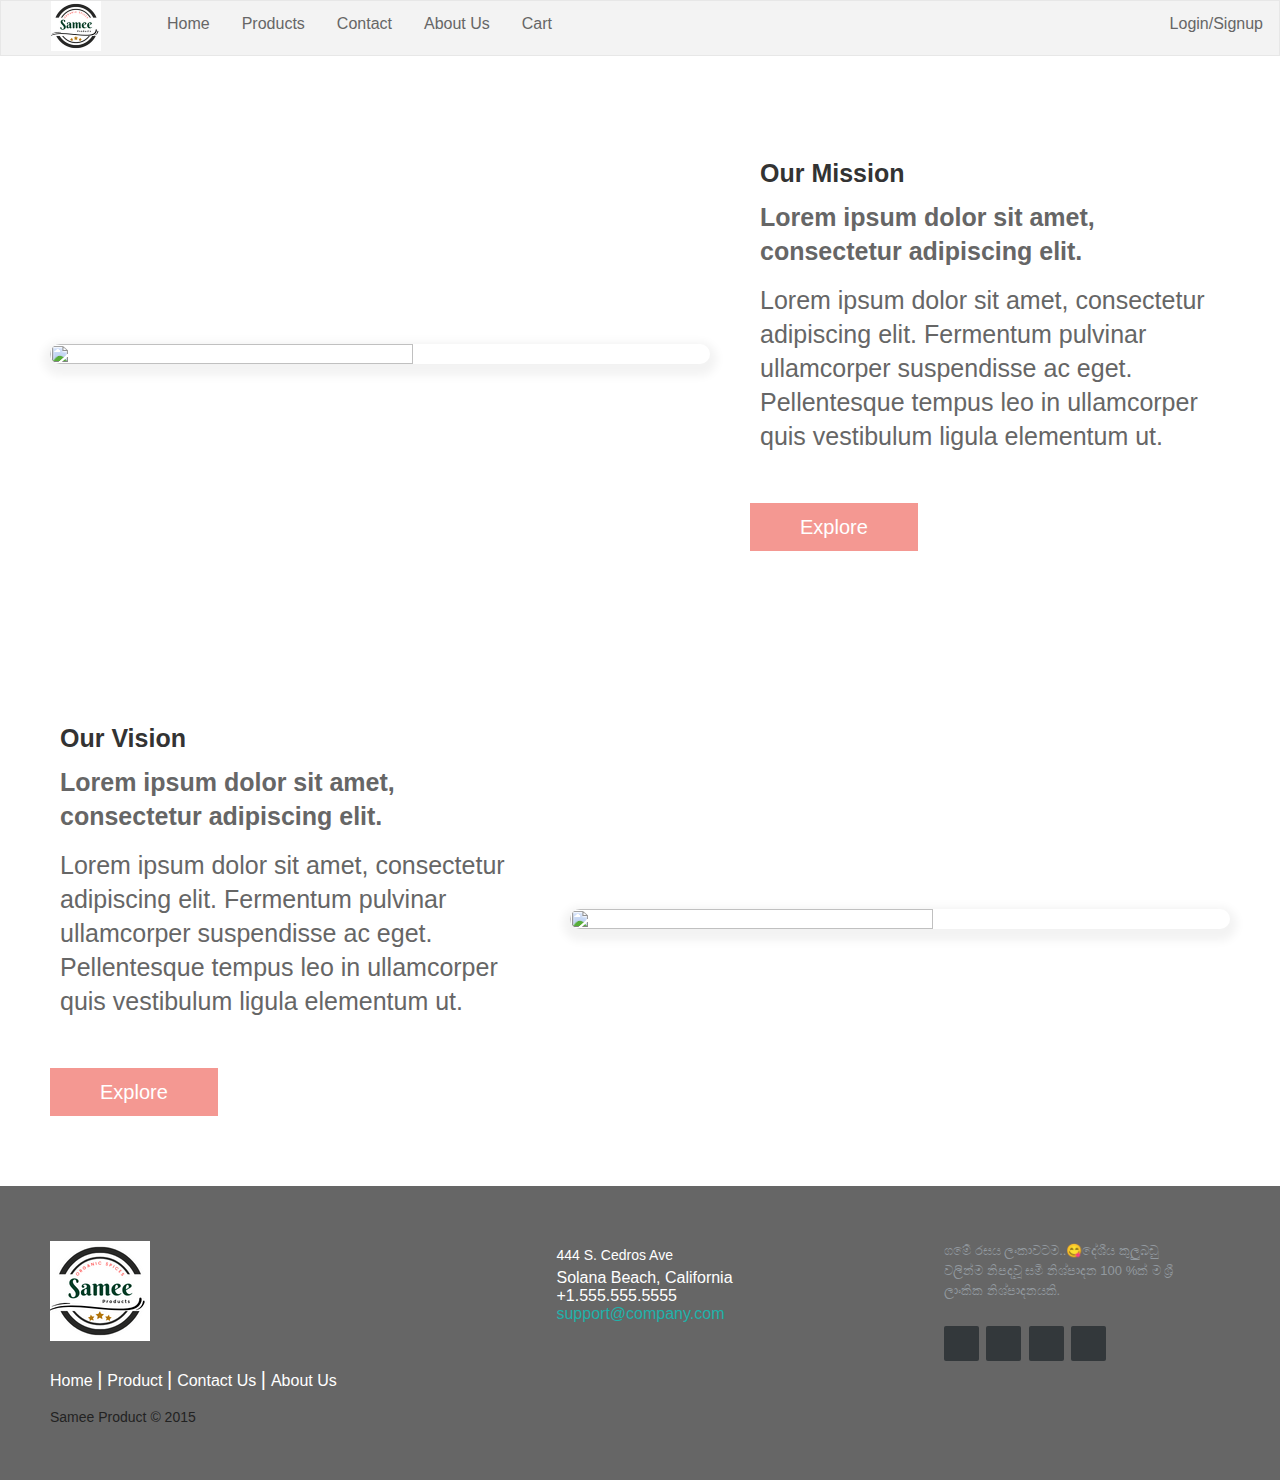
==== commit 1fa18ae5: "fine tunes" ====
--- a/aboutUs.html
+++ b/aboutUs.html
@@ -353,7 +353,7 @@
     <body>
       <ul class="navbarI">
         <li><img src="asset/images/logo (3).png" alt="" width="50px" height="50px" class="navImg"></li>
-        <li><a class="active" href="index.html">Home</a></li>
+        <li><a href="index.html">Home</a></li>
           <li><a href="product.html">Products</a></li>
           <li><a href="contact.html">Contact</a></li>
           <li><a href="aboutUs.html">About Us</a></li>
